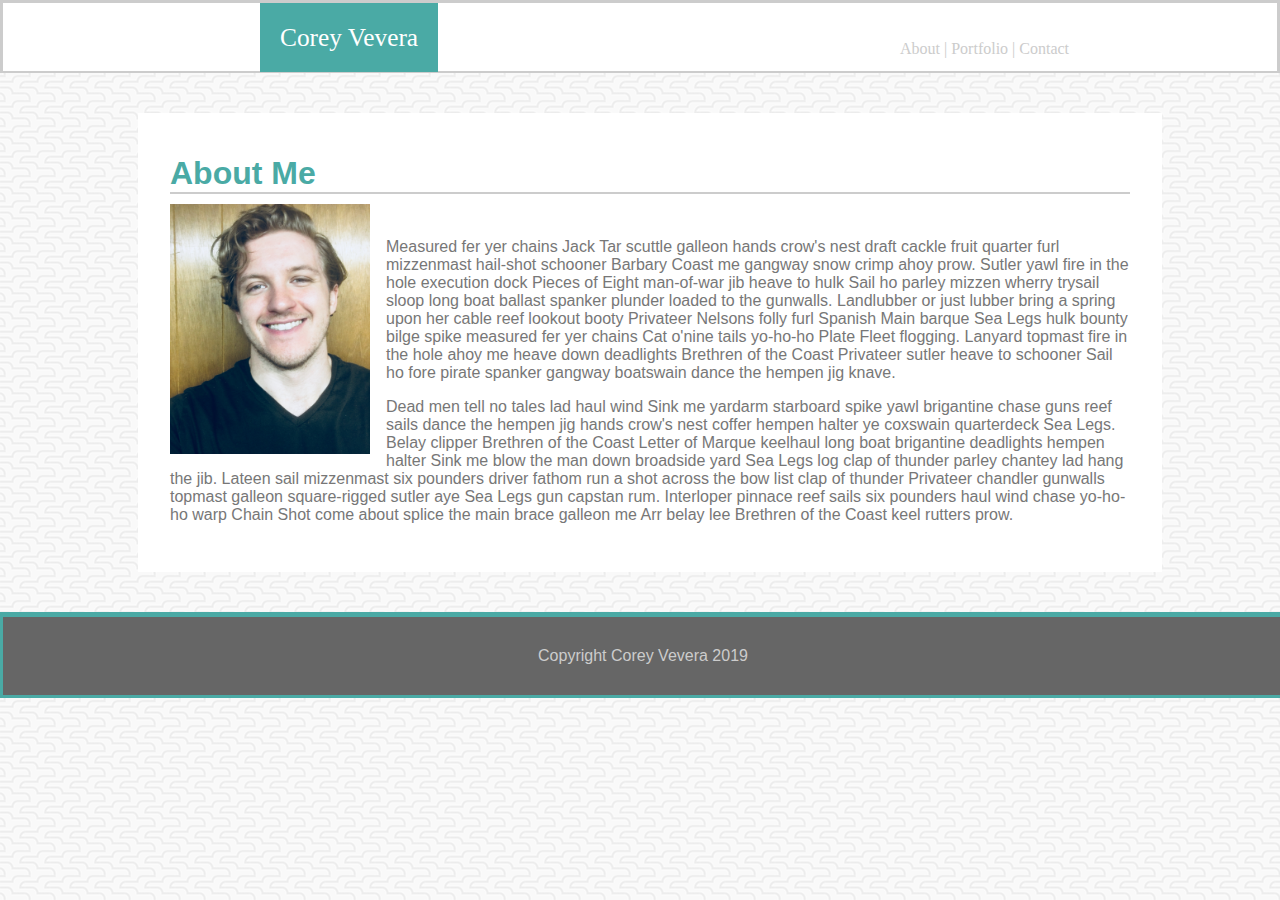
==== index.html @ a05237c5 "added media queries to test on phone" ====
<!DOCTYPE html>
<head>
        <meta name="viewport" content="width=device-width, initial-scale=1">
<title>My Portfolio</title>
<link rel="stylesheet" type="text/css" href="assets/css/style.css">
<style>
body {background-image: url("assets/images/beanstalk.png")}
</style>
</head>

<body>
        <div class="container">
		<header>
               
                <div class="name">Corey Vevera</div>
    
                <nav>
                <div class="links">
    
                    <a href="index.html">About | </a>
                    <a href="portfolio.html">Portfolio | </a>
                    <a href="contact.html">Contact</a>
    
                </div>
                </nav>
            </header>

        
            <section class="About">
                <article>
                    <h1>About Me</h1>

                    <img src="assets/images/IMG_0840.jpg" width="200" height="250">
                    
                    <br>

                     <p>Measured fer yer chains Jack Tar scuttle galleon hands crow's nest draft cackle fruit quarter furl mizzenmast hail-shot schooner Barbary Coast me gangway snow crimp ahoy prow. Sutler yawl fire in the hole execution dock Pieces of Eight man-of-war jib heave to hulk Sail ho parley mizzen wherry trysail sloop long boat ballast spanker plunder loaded to the gunwalls. Landlubber or just lubber bring a spring upon her cable reef lookout booty Privateer Nelsons folly furl Spanish Main barque Sea Legs hulk bounty bilge spike measured fer yer chains Cat o'nine tails yo-ho-ho Plate Fleet flogging. Lanyard topmast fire in the hole ahoy me heave down deadlights Brethren of the Coast Privateer sutler heave to schooner Sail ho fore pirate spanker gangway boatswain dance the hempen jig knave.</p>

                     <p>   Dead men tell no tales lad haul wind Sink me yardarm starboard spike yawl brigantine chase guns reef sails dance the hempen jig hands crow's nest coffer hempen halter ye coxswain quarterdeck Sea Legs. Belay clipper Brethren of the Coast Letter of Marque keelhaul long boat brigantine deadlights hempen halter Sink me blow the man down broadside yard Sea Legs log clap of thunder parley chantey lad hang the jib. Lateen sail mizzenmast six pounders driver fathom run a shot across the bow list clap of thunder Privateer chandler gunwalls topmast galleon square-rigged sutler aye Sea Legs gun capstan rum. Interloper pinnace reef sails six pounders haul wind chase yo-ho-ho warp Chain Shot come about splice the main brace galleon me Arr belay lee Brethren of the Coast keel rutters prow.</p>
                </article>
             </section>
        
 </body>


<footer>
    Copyright Corey Vevera 2019
</footer>

</body>

</html>
---- assets/css/style.css ----
.container  {

    font-family: 'Arial', 'Helvetica Neue', Helvetica, sans-serif;
    margin: auto;
}

header {

	font-family: 'Georgia', Times, Times New Roman, serif;
	background-color: #ffffff;
	padding: 48px 0px 20px 0px;
	border-bottom: 2pt;
	border-style: solid;
    border-color: #cccccc;
    margin: auto;
}

nav {
    position: absolute;
	width: 200px;
	float: left;
	background-color: #ffffff;
    left: 900px;
    top: 40px;
}

a {

	color:#cccccc;
	text-decoration: none;
}

a:hover {color: #666666}

body {
    background-image: url("assets/images/beanstalk.png");
    margin: auto;}

h1 {

	color: #4aaaa5;
    display: block;
    font-size: 32;
    margin-top: 10px;
    margin-bottom: 10px;
    margin-left: 0;
    margin-right: 0;
    font-weight: bold;
    border-bottom: #cccccc solid 2px;
}

p {color: #777777}

article {

	font-size: 12pt;
	width:960px;
	box-align: center;
	background-color: #ffffff;
	margin-right: auto;
    margin-left: auto;
    margin-top: 15px;
    margin-bottom: 15px;
	padding: 32px;
	height: 100%;
}

img {
	float: left;
	margin:0 16px 16px 0;
}


footer {

	width:100%;
	text-align: center;
	background-color: #666666;
	color: #cccccc;
	padding: 30px 0 30px 0;
	border-top: 5px;
	border-style: solid;
    border-color: #4aaaa5;
    clear: both;
}

.name {

    font-size: 19pt;
    position: absolute;
    float: left;
    color: white;
    background-color: #4aaaa5;
    top: 3px;
    left: 260px;
    padding: 20px;
}


.About {

	background-image: url("assets/images/beanstalk.png");
	width:100%;
	height: 60%;
    display: flex;
    margin-right: auto;
    margin-left: auto;
    padding: 10px;
    margin-top: 15px;
    margin-bottom: 15px;
    box-align: center;
}

/* CONTACT CSS */
.Contact {
    Color: #777777;
    width: 960px;
    height: 100%;
    font-family: 'Georgia', Times, Times New Roman, serif;
    background-color: #ffffff;
    margin-right: auto;
    margin-left: auto;
    padding: 10px;
    margin-top: 15px;
    margin-bottom: 15px;
    box-align: center;

}

.contact-name {
    width: 800px;
}
.contact-email {
    width: 800px;
}
.contact-message {
    width: 800px;
}

input {
    width: 800px;}

button {
    padding: 20px;
    color: white;
    background-color: #4aaaa5;
    font-size: 18px;
}
button:hover {background-color: #c6dbda}

/* PORTFOLIO CSS */
.projects {
    color: white;
    background-color: #4aaaa5;
    text-align: center;
    position: absolute;
    display: block;
    margin-top: 110px; 
    width: 300px;
    height: 20px;

}

.portfolio {
    Color: #777777;
    width: 960px;
    height: 590px;
    font-family: 'Georgia', Times, Times New Roman, serif;
    background-color: #ffffff;
    margin-right: auto;
    margin-left: auto;
    padding: 20px;
    margin-top: 15px;
    margin-bottom: 15px;
    box-align: center;
    overflow: auto;
}

#projects-1 {
    position: relative;
}

#projects-2 {
    position: absolute;
    bottom: 144px;
}

#projects-3 {
    position: absolute;
    bottom: -38px;
}

#projects-4 {
    position: absolute;
    right: 500px
}

#projects-5 {
    position: absolute;
    bottom: 144px;
    right: 500px
}

.container-portfolio {
    float: left;
    display: block;
}

/* Media Queries Start Here */
@media screen and (max-width: 980px ) {
    .sidebar {
      width: 37%;
    }
    .main-section {
      width: 60%;
    }
    .About {
        width: 60%;
      }
      .portfolio {
          width: 60%;
      }
      .Contact {
          width: 60%;
      }
    header {
     width: 100%;
    }
    #logo {
    width: 100%;
  
  }
  
  @media screen and (max-width: 768px) {
    .sidebar {
      width: 100%;
    }
    .About {
      width: 100%;
    }
    .portfolio {
        width: 100%;
    }
    .Contact {
        width: 100%;
    }
      header {
     width: 100%;
    }
     #logo {
    width: 100%;
  }
  
  
  @media screen and (max-width: 640) {
    
    .sidebar {
      width: 70%;
      float: none;
    }
    .main-section {
      width: 100%;
    }
    .About {
        width: 100%;
      }
      .portfolio {
          width: 100%;
      }
      .Contact {
          width: 100%;
      }
      header {
      width: 100%;
    }
      #logo {
      width: 100%;
  }
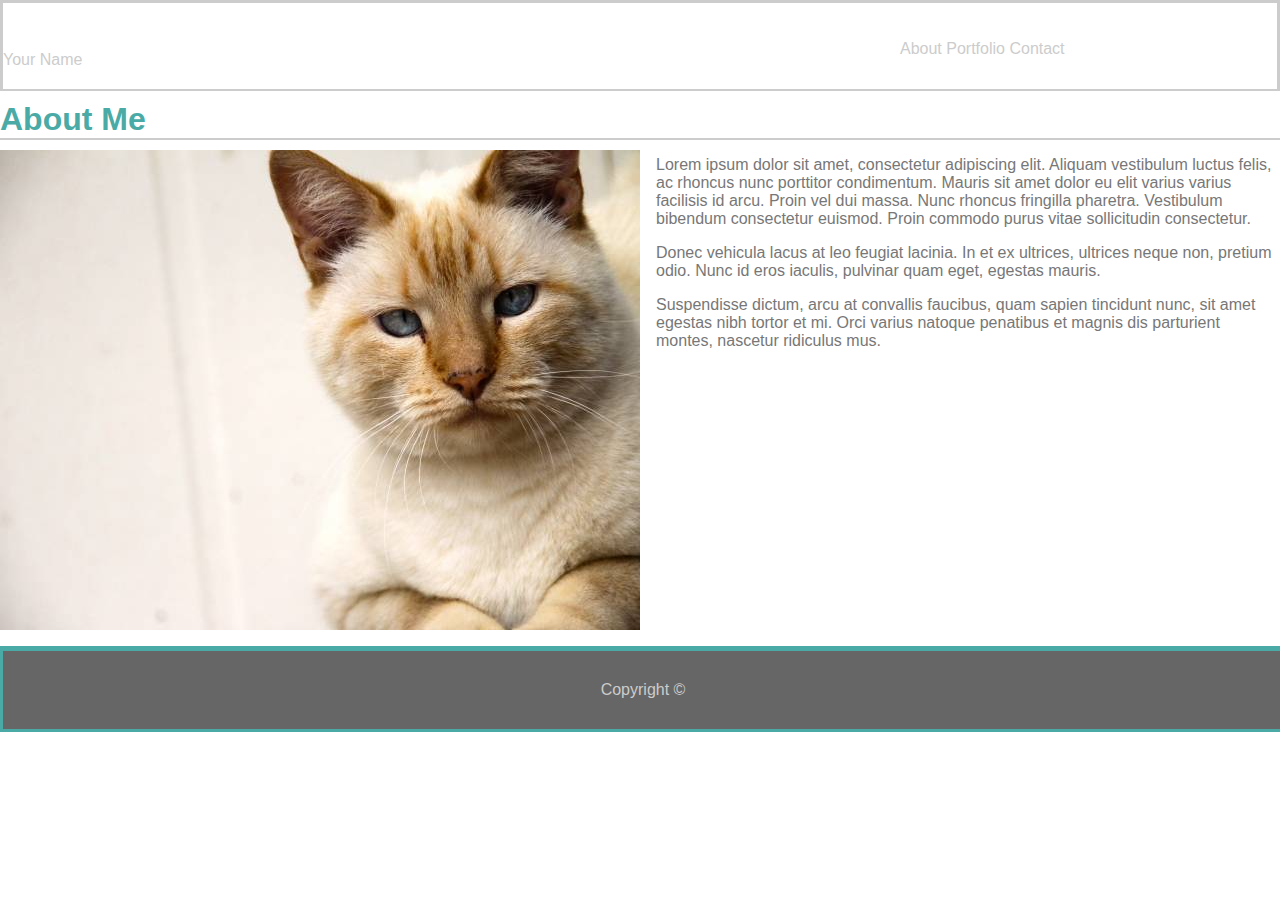
==== commit 7a28030e: "uploaded new html css and media queries" ====
--- a/index.html
+++ b/index.html
@@ -1,52 +1,46 @@
-<!DOCTYPE html>
+<!doctype html>
+<html lang="en-us">
+
 <head>
-        <meta name="viewport" content="width=device-width, initial-scale=1">
-<title>My Portfolio</title>
-<link rel="stylesheet" type="text/css" href="assets/css/style.css">
-<style>
-body {background-image: url("assets/images/beanstalk.png")}
-</style>
+  <meta charset="UTF-8">
+  <title>About | Your Name</title>
+  <link rel="stylesheet" type="text/css" href="assets/css/style.css">
 </head>
 
 <body>
-        <div class="container">
-		<header>
-               
-                <div class="name">Corey Vevera</div>
-    
-                <nav>
-                <div class="links">
-    
-                    <a href="index.html">About | </a>
-                    <a href="portfolio.html">Portfolio | </a>
-                    <a href="contact.html">Contact</a>
-    
-                </div>
-                </nav>
-            </header>
 
-        
-            <section class="About">
-                <article>
-                    <h1>About Me</h1>
+  <header id="masthead">
+    <div class="container">
+      <a href="index.html" id="logo">Your Name</a>
+      <nav>
+        <a href="index.html">About</a>
+        <a href="portfolio.html">Portfolio</a>
+        <a href="contact.html">Contact</a>
+      </nav>
+    </div>
+  </header>
 
-                    <img src="assets/images/IMG_0840.jpg" width="200" height="250">
-                    
-                    <br>
+  <div id="main-container" class="container">
+    <section class="main-section">
+      <h1>About Me</h1>
 
-                     <p>Measured fer yer chains Jack Tar scuttle galleon hands crow's nest draft cackle fruit quarter furl mizzenmast hail-shot schooner Barbary Coast me gangway snow crimp ahoy prow. Sutler yawl fire in the hole execution dock Pieces of Eight man-of-war jib heave to hulk Sail ho parley mizzen wherry trysail sloop long boat ballast spanker plunder loaded to the gunwalls. Landlubber or just lubber bring a spring upon her cable reef lookout booty Privateer Nelsons folly furl Spanish Main barque Sea Legs hulk bounty bilge spike measured fer yer chains Cat o'nine tails yo-ho-ho Plate Fleet flogging. Lanyard topmast fire in the hole ahoy me heave down deadlights Brethren of the Coast Privateer sutler heave to schooner Sail ho fore pirate spanker gangway boatswain dance the hempen jig knave.</p>
+      <img src="assets/images/cat.jpg" class="auth-image" alt="Your Name">
 
-                     <p>   Dead men tell no tales lad haul wind Sink me yardarm starboard spike yawl brigantine chase guns reef sails dance the hempen jig hands crow's nest coffer hempen halter ye coxswain quarterdeck Sea Legs. Belay clipper Brethren of the Coast Letter of Marque keelhaul long boat brigantine deadlights hempen halter Sink me blow the man down broadside yard Sea Legs log clap of thunder parley chantey lad hang the jib. Lateen sail mizzenmast six pounders driver fathom run a shot across the bow list clap of thunder Privateer chandler gunwalls topmast galleon square-rigged sutler aye Sea Legs gun capstan rum. Interloper pinnace reef sails six pounders haul wind chase yo-ho-ho warp Chain Shot come about splice the main brace galleon me Arr belay lee Brethren of the Coast keel rutters prow.</p>
-                </article>
-             </section>
-        
- </body>
+      <p>Lorem ipsum dolor sit amet, consectetur adipiscing elit. Aliquam vestibulum luctus felis, ac rhoncus nunc porttitor condimentum. Mauris sit amet dolor eu elit varius varius facilisis id arcu. Proin vel dui massa. Nunc rhoncus fringilla pharetra. Vestibulum bibendum consectetur euismod. Proin commodo purus vitae sollicitudin consectetur.</p>
 
+      <p>Donec vehicula lacus at leo feugiat lacinia. In et ex ultrices, ultrices neque non, pretium odio. Nunc id eros iaculis, pulvinar quam eget, egestas mauris.</p>
 
-<footer>
-    Copyright Corey Vevera 2019
-</footer>
+      <p>Suspendisse dictum, arcu at convallis faucibus, quam sapien tincidunt nunc, sit amet egestas nibh tortor et mi. Orci varius natoque penatibus et magnis dis parturient montes, nascetur ridiculus mus.</p>
 
+    </section>
+
+  </div>
+
+  <footer>
+    <div class="container">
+      Copyright &copy; 
+    </div>
+  </footer>
 </body>
 
 </html>
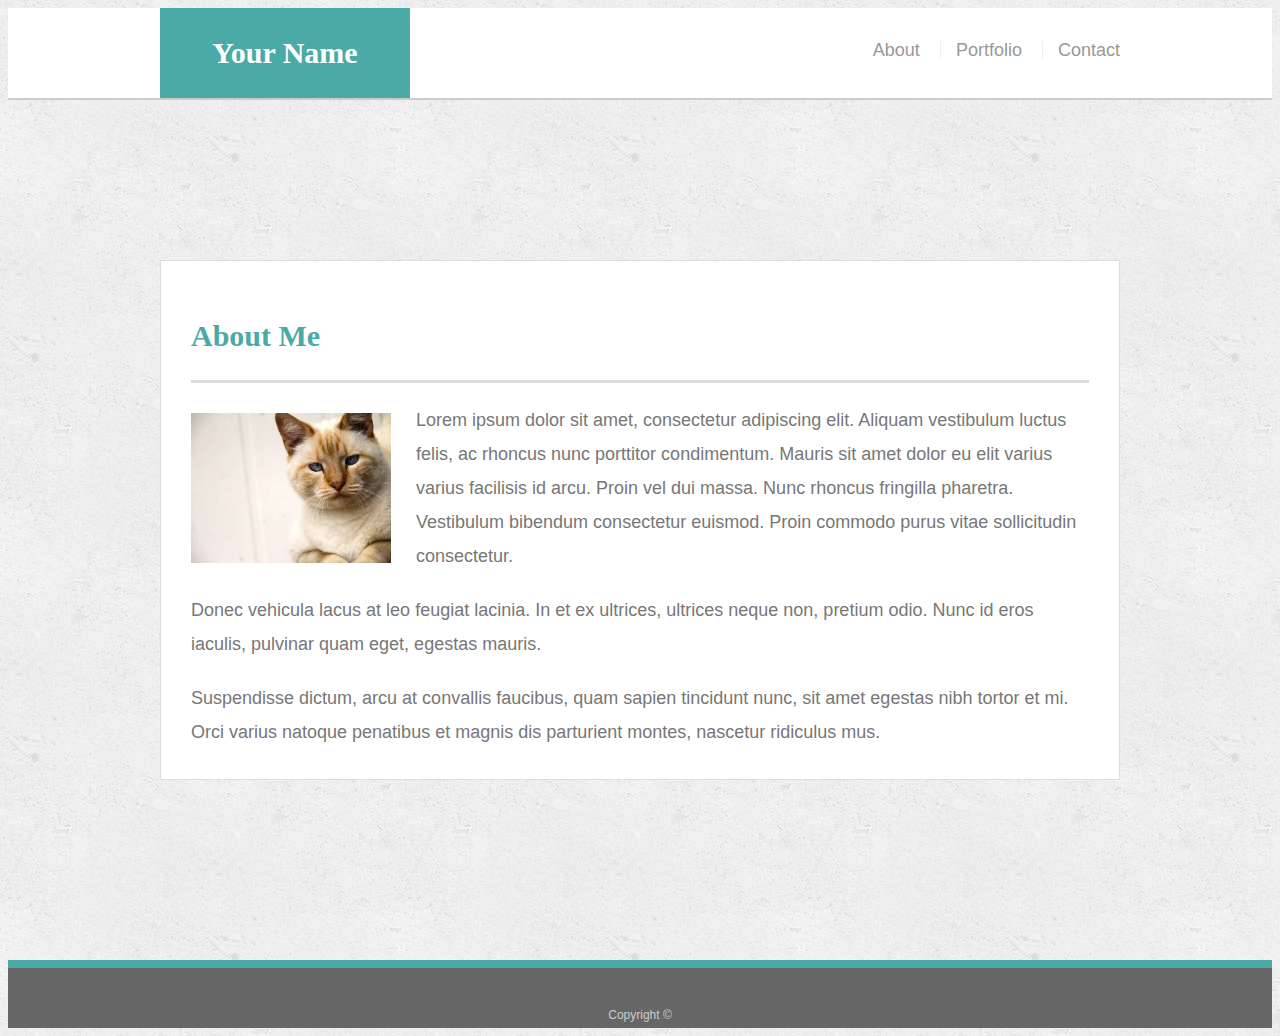
==== commit e4a3eade: "Oh yeah, that viewport though" ====
--- a/index.html
+++ b/index.html
@@ -5,6 +5,7 @@
   <meta charset="UTF-8">
   <title>About | Your Name</title>
   <link rel="stylesheet" type="text/css" href="assets/css/style.css">
+  <meta name="viewport" content="width=device-width, initial-scale=1">
 </head>
 
 <body>
--- a/assets/css/style.css
+++ b/assets/css/style.css
@@ -1,278 +1,274 @@
-.container  {
-
-    font-family: 'Arial', 'Helvetica Neue', Helvetica, sans-serif;
-    margin: auto;
-}
-
+body {
+  font-family: Arial, "Helvetica Neue", Helvetica, sans-serif;
+  font-size: 18px;
+  line-height: 34px;
+  color: #777777;
+  background: url("../images/concrete_seamless.png");
+}
+
+* {
+  box-sizing: border-box;
+}
+
+/* general */
+
+.container {
+  width: 100%;
+  max-width: 960px;
+  margin: 0 auto;
+  clear: both;
+}
+
+h1,
+h2,
+h3,
+p {
+  margin-bottom: 20px;
+}
+
+p:last-child {
+  margin-bottom: 0;
+}
+
+h1,
+h2,
+h3 {
+  font-family: Georgia, Times, "Times New Roman", serif;
+  font-weight: 700;
+  color: #4aaaa5;
+}
+
+h1 {
+  padding-bottom: 20px;
+  font-size: 30px;
+  line-height: 49px;
+  border-bottom: 3px solid #dddddd;
+}
+
+h2,
+h3 {
+  font-size: 22px;
+}
+
+/* header */
+
+#masthead {
+  position: static;
+  z-index: 99;
+  width: 100%;
+  margin: 0 0 30px;
+  overflow: auto;
+  color: #ffffff;
+  background: #ffffff;
+  border-bottom: 2px solid #cccccc;
+}
+
+#logo {
+  float: left;
+  width: 250px;
+  height: 90px;
+  font-family: Georgia, Times, "Times New Roman", serif;
+  font-size: 30px;
+  font-weight: 700;
+  line-height: 90px;
+  color: #ffffff;
+  text-align: center;
+  text-decoration: none;
+  background: #4aaaa5;
+}
+
+nav {
+  float: right;
+  margin-top: 25px;
+}
+
+nav a {
+  display: inline-block;
+  padding-left: 15px;
+  margin-left: 15px;
+  line-height: 18px;
+  color: #999;
+  text-decoration: none;
+  border-left: 1px solid #efefef;
+}
+
+nav a:first-child {
+  border-left: 0 none;
+}
+
+/* footer */
+
+footer {
+  padding: 30px 0;
+  clear: both;
+  font-size: 12px;
+  color: #ffffff;
+  color: #cccccc;
+  text-align: center;
+  background: #666666;
+  border-top: 8px solid #4aaaa5;
+  height: 50px;
+}
+
+h3, h2 {
+  padding-bottom: 20px;
+  margin-bottom: 15px;
+  line-height: 22px;
+  border-bottom: 2px solid #eeeeee;
+}
+
+/* main */
+
+#main-container {
+  padding-top: 130px;
+  min-height: calc(100vh - 70px);
+}
+
+.main-section {
+  float: left;
+  width: 100%;
+  max-width: 960px;
+  padding: 30px;
+  margin: 0 0 40px;
+  background: #ffffff;
+  border: 1px solid #dddddd;
+}
+
+/* portfolio page */
+
+.work {
+  position: relative;
+  float: left;
+  width: 274px;
+  margin: 20px 0 25px;
+  overflow: auto;
+}
+
+.work:nth-child(even) {
+  margin-right: 40px;
+}
+
+.work img {
+  width: 100%;
+  border: 0 none;
+  opacity: 0.8;
+}
+
+.work h3 {
+  position: absolute;
+  bottom: 20px;
+  width: 100%;
+  padding: 15px;
+  margin-bottom: 0;
+  font-weight: 300;
+  line-height: 30px;
+  color: #ffffff;
+  text-align: center;
+  background: #4aaaa5;
+  border-bottom: 0;
+}
+
+.auth-image {
+  float: left;
+  width: 200px;
+  height: auto;
+  margin-top: 10px;
+  margin-right: 25px;
+}
+
+/* contact page */
+
+#contact-form ul {
+  margin-bottom: 20px;
+}
+
+#contact-form li {
+  margin-bottom: 10px;
+}
+
+label,
+input[type=text],
+input[type=email],
+textarea {
+  display: block;
+  width: 100%;
+}
+
+input[type=text],
+input[type=email],
+textarea {
+  height: 35px;
+  padding: 0 10px;
+  font-size: 14px;
+  border: 1px solid #dddddd;
+}
+
+textarea {
+  height: 200px;
+}
+
+input[type=submit] {
+  padding: 10px 30px;
+  font-size: 18px;
+  color: #ffffff;
+  cursor: pointer;
+  background: #4aaaa5;
+  border: 0 none;
+}
+
+@media screen and (max-width: 980px ) {
+  .sidebar {
+    width: 37%;
+  }
+  .main-section {
+    width: 60%;
+  }
+  #masthead {
+   width: 100%;
+  }
+  #logo {
+  width: 100%;
+
+}
+
+
+@media screen and (max-width: 768px) {
+  .sidebar {
+    width: 100%;
+  }
+  .main-section {
+    width: 100%;
+  }
+    #masthead {
+   width: 100%;
+  }
+   #logo {
+  width: 100%;
+}
+
+
+@media screen and (max-width: 640) {
+  
+  .sidebar {
+    width: 70%;
+    float: none;
+  }
+  .main-section {
+    width: 100%;
+  }
+    #masthead {
+    width: 59%;
+  }
+    #logo {
+    width: 100%;
+}
+body {
+  width: 59%;
+}
 header {
-
-	font-family: 'Georgia', Times, Times New Roman, serif;
-	background-color: #ffffff;
-	padding: 48px 0px 20px 0px;
-	border-bottom: 2pt;
-	border-style: solid;
-    border-color: #cccccc;
-    margin: auto;
-}
-
+  width: 59%;
+}
 nav {
-    position: absolute;
-	width: 200px;
-	float: left;
-	background-color: #ffffff;
-    left: 900px;
-    top: 40px;
-}
-
-a {
-
-	color:#cccccc;
-	text-decoration: none;
-}
-
-a:hover {color: #666666}
-
-body {
-    background-image: url("assets/images/beanstalk.png");
-    margin: auto;}
-
-h1 {
-
-	color: #4aaaa5;
-    display: block;
-    font-size: 32;
-    margin-top: 10px;
-    margin-bottom: 10px;
-    margin-left: 0;
-    margin-right: 0;
-    font-weight: bold;
-    border-bottom: #cccccc solid 2px;
-}
-
-p {color: #777777}
-
-article {
-
-	font-size: 12pt;
-	width:960px;
-	box-align: center;
-	background-color: #ffffff;
-	margin-right: auto;
-    margin-left: auto;
-    margin-top: 15px;
-    margin-bottom: 15px;
-	padding: 32px;
-	height: 100%;
-}
-
-img {
-	float: left;
-	margin:0 16px 16px 0;
-}
-
-
-footer {
-
-	width:100%;
-	text-align: center;
-	background-color: #666666;
-	color: #cccccc;
-	padding: 30px 0 30px 0;
-	border-top: 5px;
-	border-style: solid;
-    border-color: #4aaaa5;
-    clear: both;
-}
-
-.name {
-
-    font-size: 19pt;
-    position: absolute;
-    float: left;
-    color: white;
-    background-color: #4aaaa5;
-    top: 3px;
-    left: 260px;
-    padding: 20px;
-}
-
-
-.About {
-
-	background-image: url("assets/images/beanstalk.png");
-	width:100%;
-	height: 60%;
-    display: flex;
-    margin-right: auto;
-    margin-left: auto;
-    padding: 10px;
-    margin-top: 15px;
-    margin-bottom: 15px;
-    box-align: center;
-}
-
-/* CONTACT CSS */
-.Contact {
-    Color: #777777;
-    width: 960px;
-    height: 100%;
-    font-family: 'Georgia', Times, Times New Roman, serif;
-    background-color: #ffffff;
-    margin-right: auto;
-    margin-left: auto;
-    padding: 10px;
-    margin-top: 15px;
-    margin-bottom: 15px;
-    box-align: center;
-
-}
-
-.contact-name {
-    width: 800px;
-}
-.contact-email {
-    width: 800px;
-}
-.contact-message {
-    width: 800px;
-}
-
-input {
-    width: 800px;}
-
-button {
-    padding: 20px;
-    color: white;
-    background-color: #4aaaa5;
-    font-size: 18px;
-}
-button:hover {background-color: #c6dbda}
-
-/* PORTFOLIO CSS */
-.projects {
-    color: white;
-    background-color: #4aaaa5;
-    text-align: center;
-    position: absolute;
-    display: block;
-    margin-top: 110px; 
-    width: 300px;
-    height: 20px;
-
-}
-
-.portfolio {
-    Color: #777777;
-    width: 960px;
-    height: 590px;
-    font-family: 'Georgia', Times, Times New Roman, serif;
-    background-color: #ffffff;
-    margin-right: auto;
-    margin-left: auto;
-    padding: 20px;
-    margin-top: 15px;
-    margin-bottom: 15px;
-    box-align: center;
-    overflow: auto;
-}
-
-#projects-1 {
-    position: relative;
-}
-
-#projects-2 {
-    position: absolute;
-    bottom: 144px;
-}
-
-#projects-3 {
-    position: absolute;
-    bottom: -38px;
-}
-
-#projects-4 {
-    position: absolute;
-    right: 500px
-}
-
-#projects-5 {
-    position: absolute;
-    bottom: 144px;
-    right: 500px
-}
-
-.container-portfolio {
-    float: left;
-    display: block;
-}
-
-/* Media Queries Start Here */
-@media screen and (max-width: 980px ) {
-    .sidebar {
-      width: 37%;
-    }
-    .main-section {
-      width: 60%;
-    }
-    .About {
-        width: 60%;
-      }
-      .portfolio {
-          width: 60%;
-      }
-      .Contact {
-          width: 60%;
-      }
-    header {
-     width: 100%;
-    }
-    #logo {
-    width: 100%;
-  
-  }
-  
-  @media screen and (max-width: 768px) {
-    .sidebar {
-      width: 100%;
-    }
-    .About {
-      width: 100%;
-    }
-    .portfolio {
-        width: 100%;
-    }
-    .Contact {
-        width: 100%;
-    }
-      header {
-     width: 100%;
-    }
-     #logo {
-    width: 100%;
-  }
-  
-  
-  @media screen and (max-width: 640) {
-    
-    .sidebar {
-      width: 70%;
-      float: none;
-    }
-    .main-section {
-      width: 100%;
-    }
-    .About {
-        width: 100%;
-      }
-      .portfolio {
-          width: 100%;
-      }
-      .Contact {
-          width: 100%;
-      }
-      header {
-      width: 100%;
-    }
-      #logo {
-      width: 100%;
-  }+  width: 100%;
+  float: none;
+}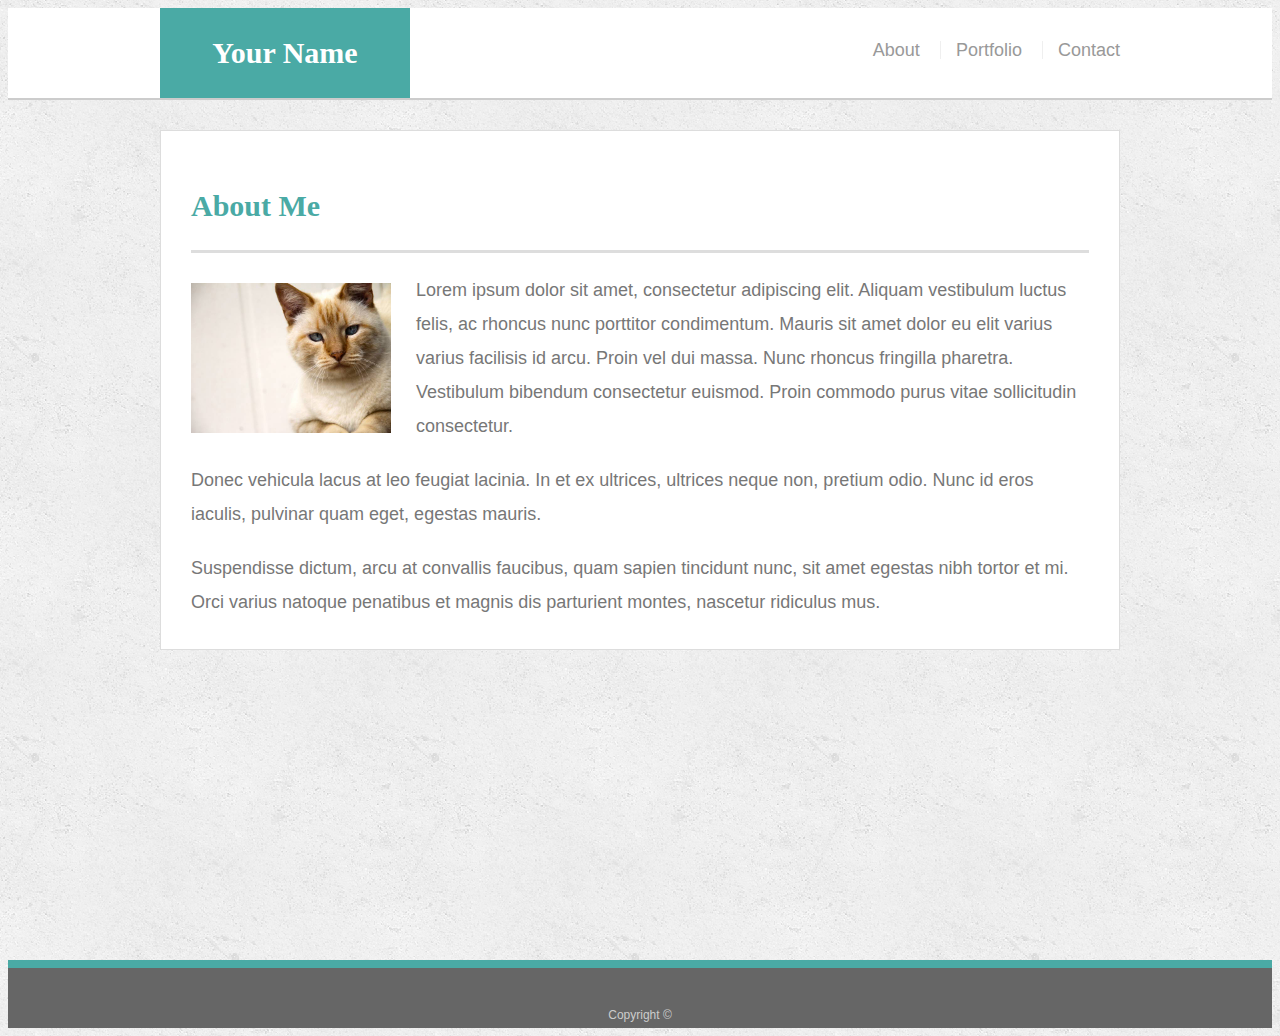
==== commit 14d6264b: "reset viewports" ====
--- a/index.html
+++ b/index.html
@@ -3,9 +3,10 @@
 
 <head>
   <meta charset="UTF-8">
+  <meta name="viewport" content="width=device-width, initial-scale=1">
   <title>About | Your Name</title>
   <link rel="stylesheet" type="text/css" href="assets/css/style.css">
-  <meta name="viewport" content="width=device-width, initial-scale=1">
+  
 </head>
 
 <body>
--- a/assets/css/style.css
+++ b/assets/css/style.css
@@ -120,7 +120,7 @@
 /* main */
 
 #main-container {
-  padding-top: 130px;
+  /* padding-top: 130px; */
   min-height: calc(100vh - 70px);
 }
 
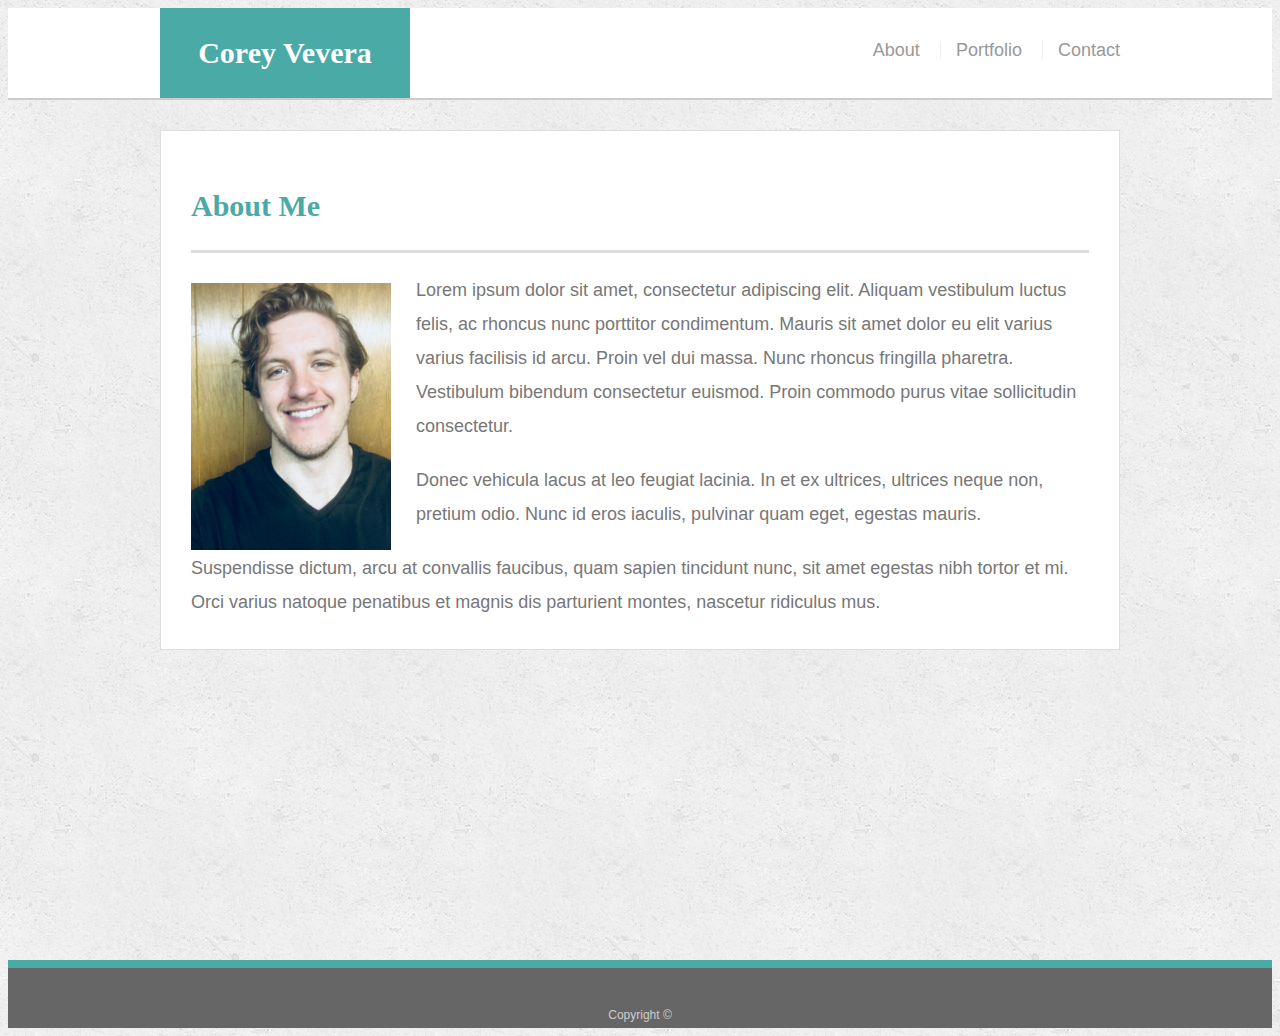
==== commit f5c0217c: "personalized html" ====
--- a/index.html
+++ b/index.html
@@ -4,7 +4,7 @@
 <head>
   <meta charset="UTF-8">
   <meta name="viewport" content="width=device-width, initial-scale=1">
-  <title>About | Your Name</title>
+  <title>Responsive Portfolio</title>
   <link rel="stylesheet" type="text/css" href="assets/css/style.css">
   
 </head>
@@ -13,7 +13,7 @@
 
   <header id="masthead">
     <div class="container">
-      <a href="index.html" id="logo">Your Name</a>
+      <a href="index.html" id="logo">Corey Vevera</a>
       <nav>
         <a href="index.html">About</a>
         <a href="portfolio.html">Portfolio</a>
@@ -26,7 +26,7 @@
     <section class="main-section">
       <h1>About Me</h1>
 
-      <img src="assets/images/cat.jpg" class="auth-image" alt="Your Name">
+      <img src="assets/images/IMG_0840.jpg" class="auth-image" alt="Your Name">
 
       <p>Lorem ipsum dolor sit amet, consectetur adipiscing elit. Aliquam vestibulum luctus felis, ac rhoncus nunc porttitor condimentum. Mauris sit amet dolor eu elit varius varius facilisis id arcu. Proin vel dui massa. Nunc rhoncus fringilla pharetra. Vestibulum bibendum consectetur euismod. Proin commodo purus vitae sollicitudin consectetur.</p>
 
--- a/assets/css/style.css
+++ b/assets/css/style.css
@@ -120,7 +120,6 @@
 /* main */
 
 #main-container {
-  /* padding-top: 130px; */
   min-height: calc(100vh - 70px);
 }
 
@@ -217,9 +216,7 @@
 }
 
 @media screen and (max-width: 980px ) {
-  .sidebar {
-    width: 37%;
-  }
+
   .main-section {
     width: 60%;
   }
@@ -233,9 +230,6 @@
 
 
 @media screen and (max-width: 768px) {
-  .sidebar {
-    width: 100%;
-  }
   .main-section {
     width: 100%;
   }
@@ -249,10 +243,6 @@
 
 @media screen and (max-width: 640) {
   
-  .sidebar {
-    width: 70%;
-    float: none;
-  }
   .main-section {
     width: 100%;
   }
@@ -262,13 +252,3 @@
     #logo {
     width: 100%;
 }
-body {
-  width: 59%;
-}
-header {
-  width: 59%;
-}
-nav {
-  width: 100%;
-  float: none;
-}